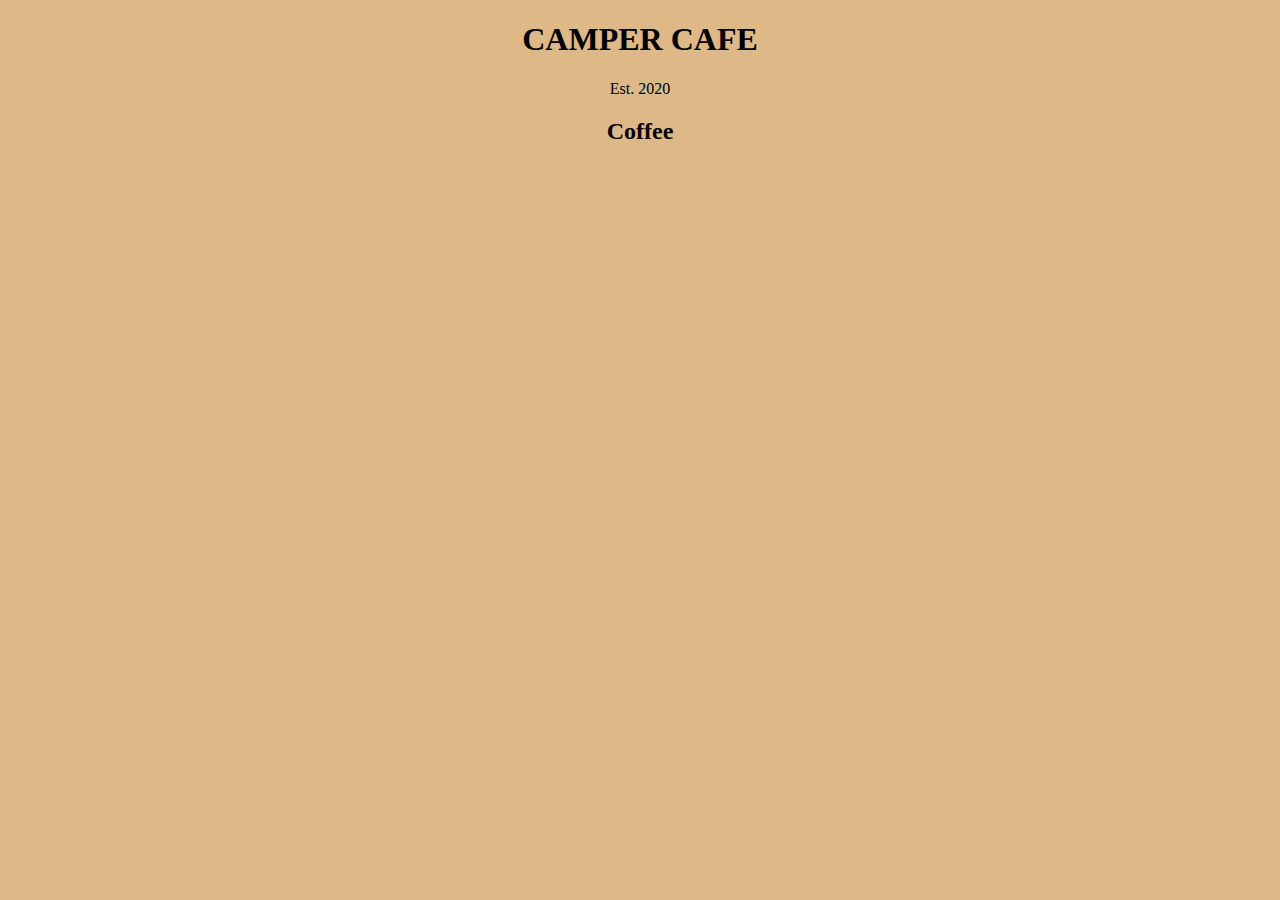
==== 1. Responsive Web Design/2. Cafe Menu/index.html @ 445fbe1d "Correcciones y la segunda parte del curso" ====
<!DOCTYPE html>
<html lang="en">
<head>
    <meta charset="UTF-8">
    <meta name="viewport" content="width=device-width, initial-scale=1.0" />
    <title>Cafe Menu</title>
    <link rel="stylesheet" href="CSS/styles.css">
</head>
<body>
    <div>
        <header>
            <h1>CAMPER CAFE</h1>
            <p>Est. 2020</p>
        </header>
        <main>
            <section>
                <h2>Coffee</h2>
            </section>
        </main>
    </div> 
</body>

</html>
---- 1. Responsive Web Design/2. Cafe Menu/CSS/styles.css ----
h1, h2, p{
    text-align: center;
}

body{
    background-color: burlywood;
}

div{
    width: 80%;
    background-color: burlywood;
    margin-left: auto;
    margin-right: auto;
}
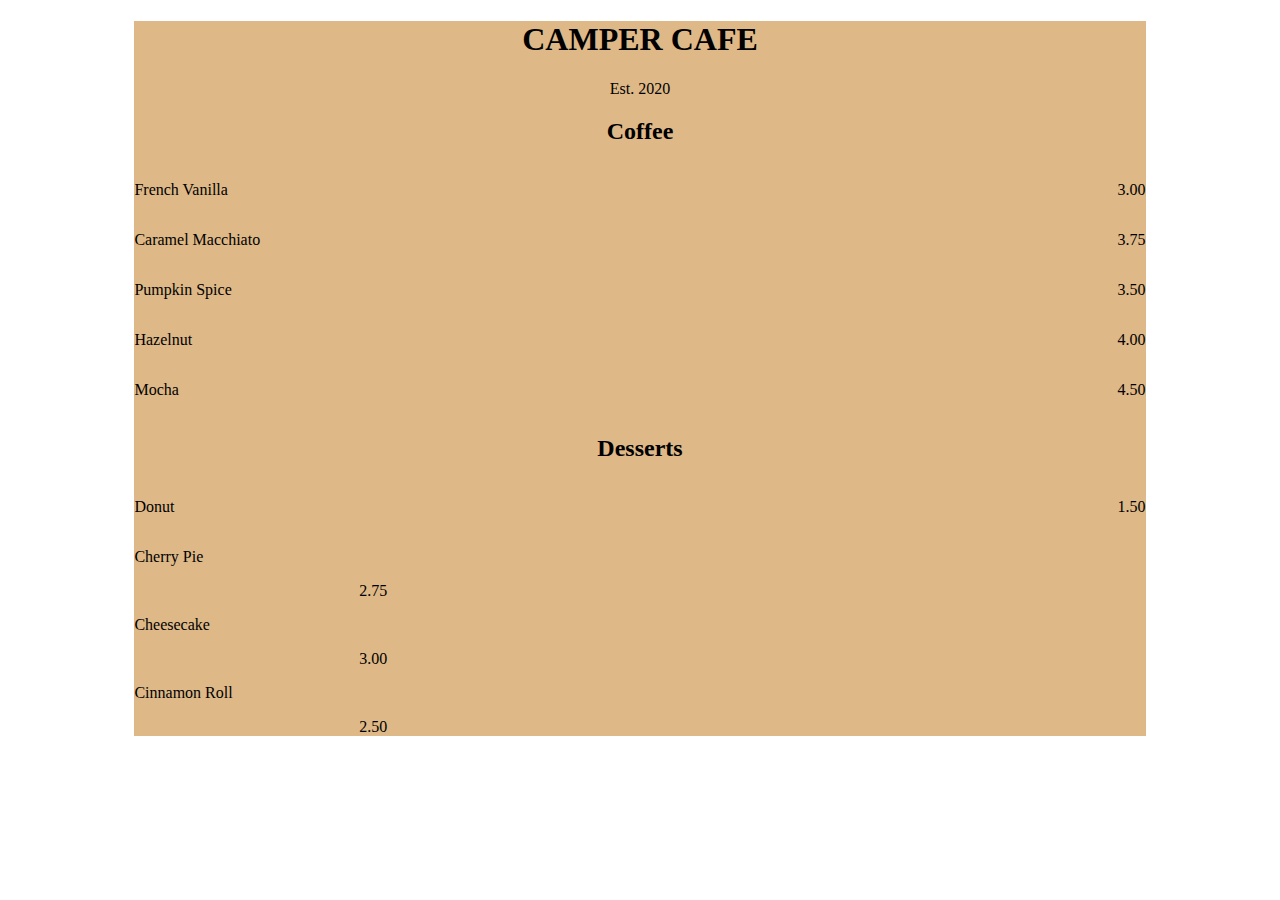
==== commit 3a282b75: "Avanzando en CSS con modificaciones" ====
--- a/1. Responsive Web Design/2. Cafe Menu/index.html
+++ b/1. Responsive Web Design/2. Cafe Menu/index.html
@@ -7,14 +7,39 @@
     <link rel="stylesheet" href="CSS/styles.css">
 </head>
 <body>
-    <div>
+    <div class="menu">
         <header>
             <h1>CAMPER CAFE</h1>
             <p>Est. 2020</p>
         </header>
         <main>
+            <section class="item">
+                <h2>Coffee</h2>
+                <article>
+                    <p class="flavor">French Vanilla</p><p class="price">3.00</p>
+                </article>
+                <article class="item">
+                    <p class="flavor">Caramel Macchiato</p><p class="price">3.75</p>
+                </article>
+                <article class="item">
+                    <p class="flavor">Pumpkin Spice</p><p class="price">3.50</p>
+                </article>
+                <article class="item">
+                    <p class="flavor">Hazelnut</p><p class="price">4.00</p>
+                </article>
+                <article class="item">
+                    <p class="flavor">Mocha</p><p class="price">4.50</p>
+                </article>
+            </section>
             <section>
-                <h2>Coffee</h2>
+                <h2>Desserts</h2>
+                <article class="item">
+                    <p class="dessert">Donut</p><p class="price">1.50</p>
+                </article>
+                    <p class="dessert">Cherry Pie</p><p class="price">2.75</p>
+                    <p class="dessert">Cheesecake</p><p class="price">3.00</p>
+                    <p class="dessert">Cinnamon Roll</p><p class="price">2.50</p>
+                
             </section>
         </main>
     </div> 
--- a/1. Responsive Web Design/2. Cafe Menu/CSS/styles.css
+++ b/1. Responsive Web Design/2. Cafe Menu/CSS/styles.css
@@ -1,14 +1,28 @@
-h1, h2, p{
+h1, h2, p {
     text-align: center;
 }
 
-body{
-    background-color: burlywood;
+body {
+    background-image: url(https://cdn.freecodecamp.org/curriculum/css-cafe/beans.jpg);
 }
 
-div{
+.menu {
     width: 80%;
     background-color: burlywood;
     margin-left: auto;
     margin-right: auto;
+}
+
+.flavor, .dessert {
+    text-align: left;
+    width: 75%;
+}
+
+.price {
+    text-align: right;
+    width: 25%;
+}
+
+.item p {
+    display: inline-block;
 }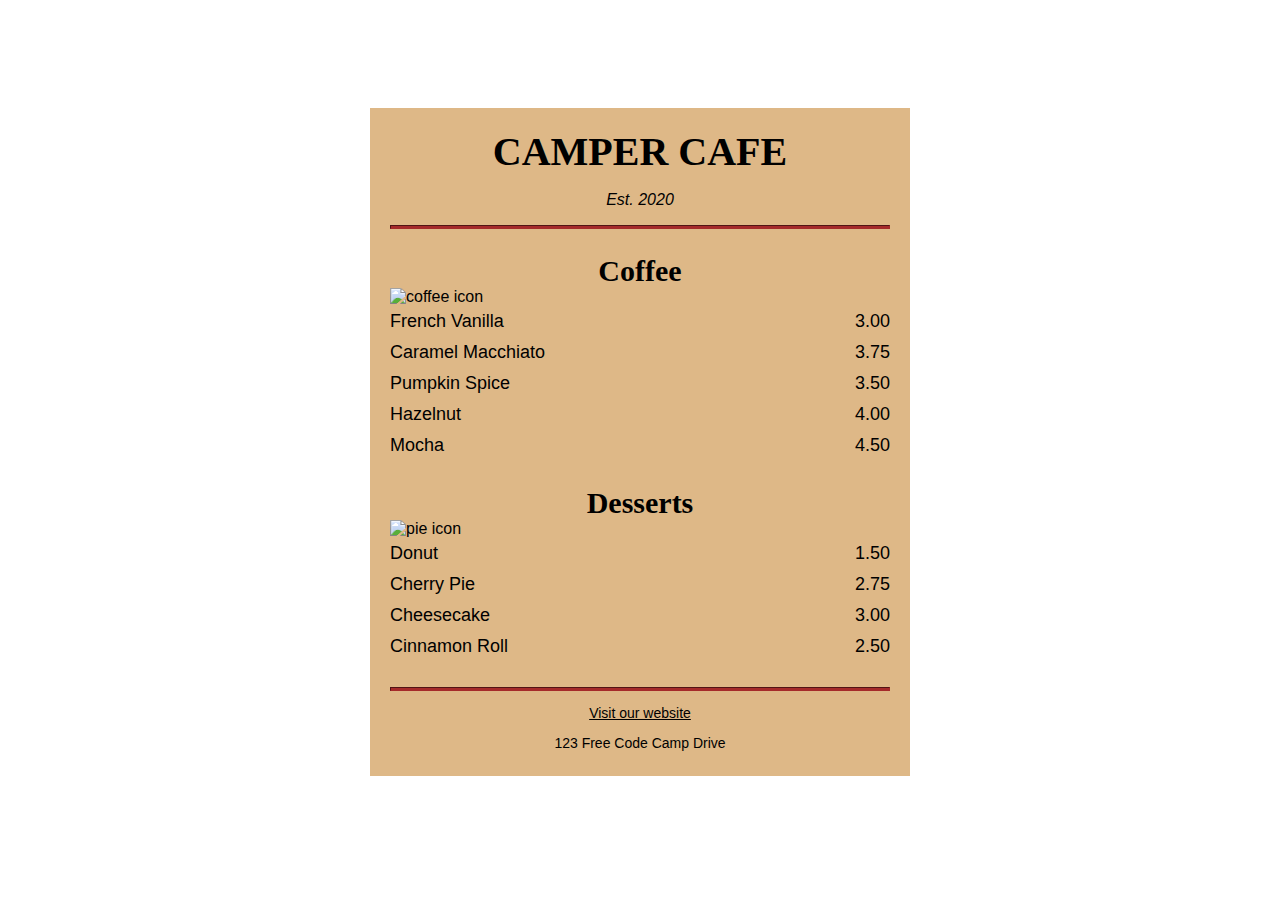
==== commit cbd4df0b: "Projecto finalizado" ====
--- a/1. Responsive Web Design/2. Cafe Menu/index.html
+++ b/1. Responsive Web Design/2. Cafe Menu/index.html
@@ -10,11 +10,13 @@
     <div class="menu">
         <header>
             <h1>CAMPER CAFE</h1>
-            <p>Est. 2020</p>
+            <p class="established">Est. 2020</p>
         </header>
+        <hr>
         <main>
             <section class="item">
                 <h2>Coffee</h2>
+                <img src="https://cdn.freecodecamp.org/curriculum/css-cafe/coffee.jpg" alt="coffee icon">
                 <article>
                     <p class="flavor">French Vanilla</p><p class="price">3.00</p>
                 </article>
@@ -33,16 +35,27 @@
             </section>
             <section>
                 <h2>Desserts</h2>
+                <img src="https://cdn.freecodecamp.org/curriculum/css-cafe/pie.jpg" alt="pie icon">
                 <article class="item">
                     <p class="dessert">Donut</p><p class="price">1.50</p>
                 </article>
+                <article class="item">
                     <p class="dessert">Cherry Pie</p><p class="price">2.75</p>
+                </article>
+                <article class="item">
                     <p class="dessert">Cheesecake</p><p class="price">3.00</p>
+                </article>
+                <article class="item"> 
                     <p class="dessert">Cinnamon Roll</p><p class="price">2.50</p>
-                
+                </article>
             </section>
         </main>
-    </div> 
+        <hr class="bottom-line">
+        <footer>
+            <p><a href="https://www.freecodecamp.org" target="_blank">Visit our website</a></p>
+            <p class="address">123 Free Code Camp Drive</p>
+        </footer>
+    </div>
 </body>
 
 </html>--- a/1. Responsive Web Design/2. Cafe Menu/CSS/styles.css
+++ b/1. Responsive Web Design/2. Cafe Menu/CSS/styles.css
@@ -4,6 +4,39 @@
 
 body {
     background-image: url(https://cdn.freecodecamp.org/curriculum/css-cafe/beans.jpg);
+    font-family: sans-serif;
+    padding: 100px;
+}
+
+h1, h2 {
+    font-family: Impact, serif;
+}
+
+h1 {
+    margin-top: 0;
+    margin-bottom: 15px;
+    font-size: 40px;
+}
+
+h2 {
+    font-size: 30px;
+}
+
+img {
+    display: block;
+    margin-left: auto;
+    margin-right: auto;
+    margin-top: -25px;
+}
+
+hr {
+    height: 2px;
+    background-color: brown;
+    border-color: brown;
+}
+
+.established {
+    font-style: italic;
 }
 
 .menu {
@@ -11,6 +44,8 @@
     background-color: burlywood;
     margin-left: auto;
     margin-right: auto;
+    padding: 20px;
+    max-width: 500px;
 }
 
 .flavor, .dessert {
@@ -25,4 +60,36 @@
 
 .item p {
     display: inline-block;
+    margin-top: 5px;
+    margin-bottom: 5px;
+    font-size: 18px;
+}
+
+.bottom-line {
+    margin-top: 25px;
+}
+
+/* FOOTER */
+footer {
+    font-size: 14px;
+}
+
+a {
+    color: black;
+}
+
+a:visited {
+    color: black;
+}
+
+a:hover {
+    color: brown;
+}
+
+a:active {
+    color: brown;
+}
+
+.address {
+    margin-bottom: 5px;
 }